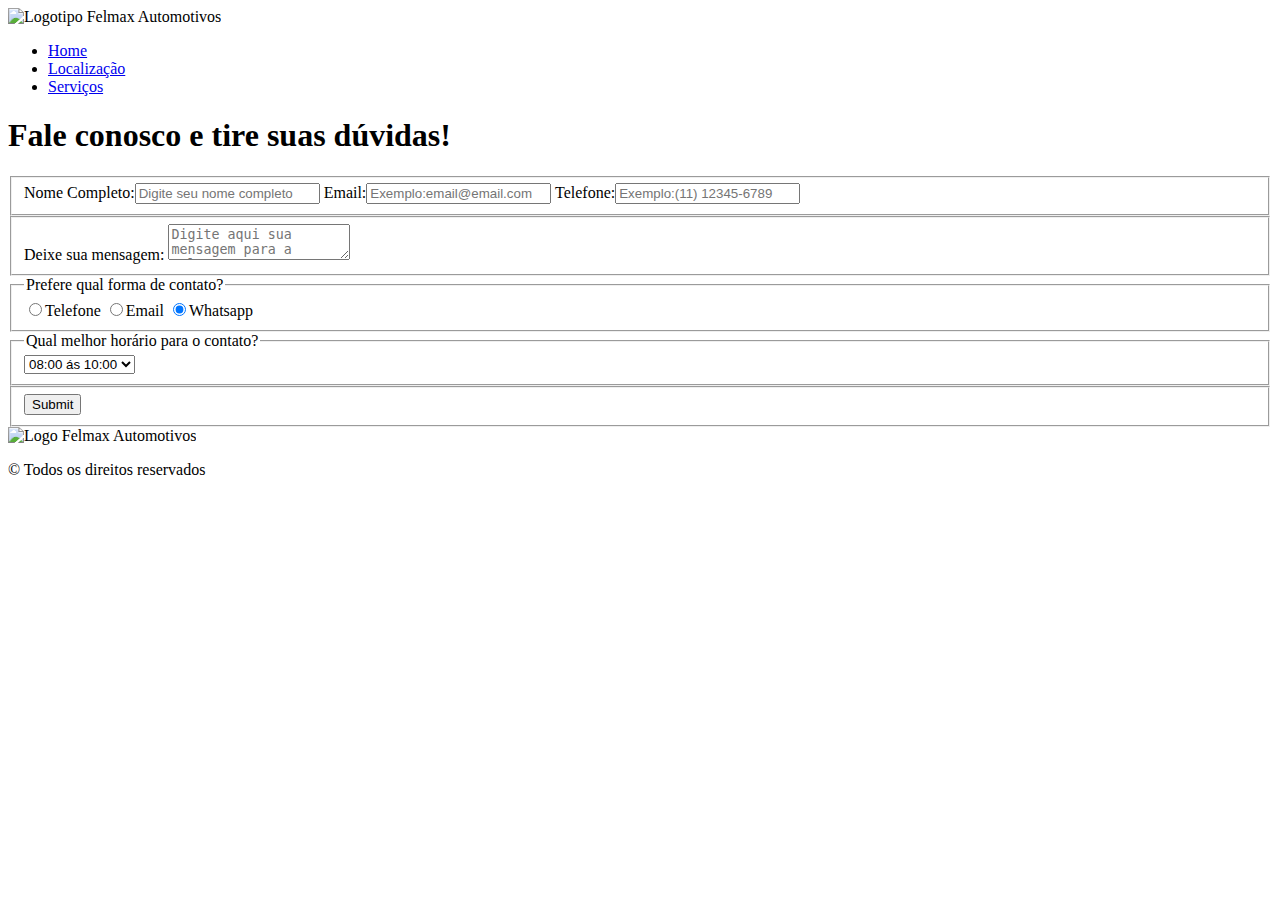
==== FaleConosco.html @ f5470d7a "Commit Projeto" ====
<!DOCTYPE html>
<html lang="pt-BR">
    <head>
        <meta charset="UTF-8">
        <meta name="viewport" content="width-device-widht, initial-scale=1.0">
        
        
        <link rel="stylesheet" href="..\Projeto-Felmax\css\reset.css">
        <link rel="stylesheet" href="..\Projeto-Felmax\css\FaleConosco.css">
        <link rel="preconnect" href="https://fonts.googleapis.com">
        <link rel="preconnect" href="https://fonts.gstatic.com" crossorigin>
        <link href="https://fonts.googleapis.com/css2?family=Roboto&family=Source+Sans+Pro:wght@300&display=swap" rel="stylesheet">
            
        <title>Fale Conosco</title>
    </head>

    <body>
        <header class="Cabeçalho">
            <div class="Centralização">
                <img class="Logo" src="..\Projeto-Felmax\Assets\felmax.png" alt="Logotipo Felmax Automotivos">

                <nav class="menu">
                    <ul class="menu__lista">
                        <li class="menu__item"><a class="menu__link" href="index.html"> Home</a></li>
                        <li class="menu__item"><a class="menu__link" href="Localização.html">Localização</a></li>
                        <li class="menu__item"><a class="menu__link" href="Serviços.html">Serviços</a></li>
                    </ul>    
                </nav>
            </div>   
        </header>

        <main class="conteudo">
            <h1 class="titulos">Fale conosco e tire suas dúvidas!</h1>


            <div class="container__formulario">
                <form class="formulario">

                    <fieldset>
                        <label class="label__padrao"> Nome Completo:<input type="text" class="input__padrao" required placeholder="Digite seu nome completo"></label>
                        <label class="label__padrao">Email:<input type="email" class="input__padrao" required placeholder="Exemplo:email@email.com"></label> 
                        <label class="label__padrao">Telefone:<input type="tel" class="input__padrao" required placeholder="Exemplo:(11) 12345-6789"></label> 
                    </fieldset> 

                    <fieldset>
                        <label class="label__padrao">Deixe sua mensagem: <textarea class="textarea" placeholder="Digite aqui sua mensagem para a Felmax"></textarea></label>
                    </fieldset> 
                    
                    <fieldset class="radio">
                        <legend>Prefere qual forma de contato?</legend>
                            <div class="container__radio">
                                <label class="label__radio"><input type="radio" name="contato" >Telefone</label>
                                <label class="label__radio"><input type="radio" name="contato" >Email</label>
                                <label class="label__radio"><input type="radio" name="contato"  checked>Whatsapp</label>
                        </div>
                     </fieldset>

                    <fieldset>
                        <legend>Qual melhor horário para o contato?</legend>
                         <select class="selecao__horario">
                            <option class="opcao__horario" value="horario" >08:00 ás 10:00</option>
                            <option class="opcao__horario" value="horario" >10:00 ás 12:00</option>
                            <option class="opcao__horario" value="horario" >12:00 ás 14:00</option>
                            <option class="opcao__horario" value="horario" >14:00 ás 16:00</option>
                         </select>
                    </fieldset>

                    <fieldset class="divisão">
                         <input type="submit" class="botao__enviar">
                    </fieldset>

                </form>
            </div>

        </main>

        <footer>
            <div class="rodape">
                <img class="logo__rodape" src="..\Projeto-Felmax\Assets\felmax.png" alt="Logo Felmax Automotivos">
                <P class="copyright__rodape"> &copy; Todos os direitos reservados</P>
                
                
            </div>
        </footer>
    </body>
</html>
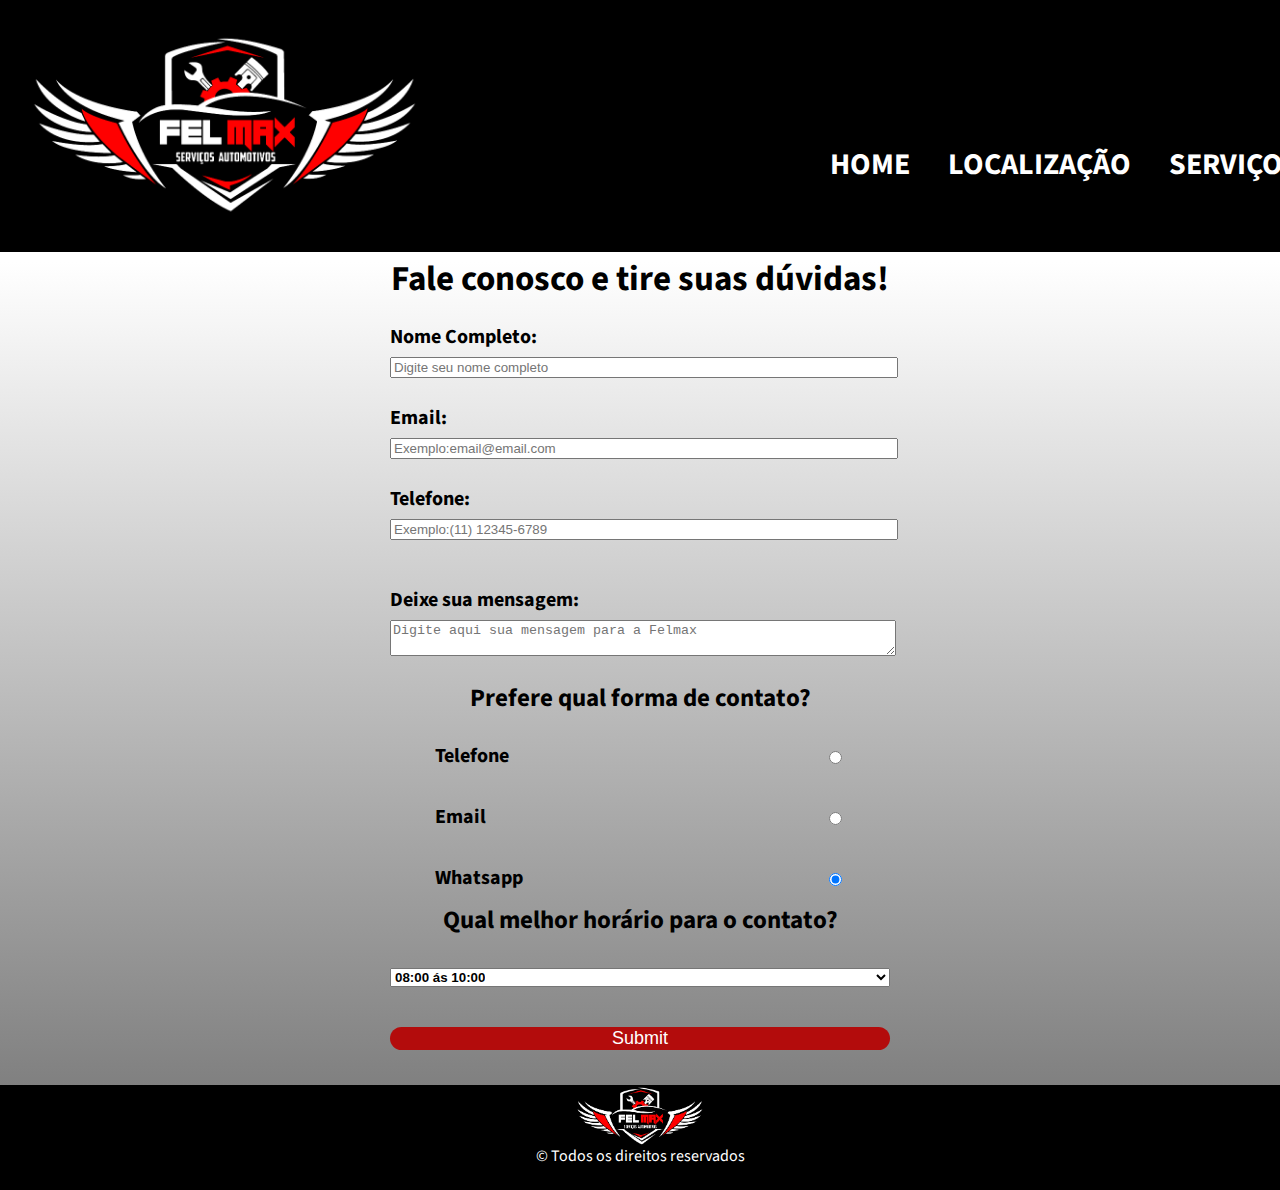
==== commit 11cfa93c: "chore: corrige import dos assets e css" ====
--- a/FaleConosco.html
+++ b/FaleConosco.html
@@ -1,86 +1,91 @@
 <!DOCTYPE html>
 <html lang="pt-BR">
-    <head>
-        <meta charset="UTF-8">
-        <meta name="viewport" content="width-device-widht, initial-scale=1.0">
-        
-        
-        <link rel="stylesheet" href="..\Projeto-Felmax\css\reset.css">
-        <link rel="stylesheet" href="..\Projeto-Felmax\css\FaleConosco.css">
-        <link rel="preconnect" href="https://fonts.googleapis.com">
-        <link rel="preconnect" href="https://fonts.gstatic.com" crossorigin>
-        <link href="https://fonts.googleapis.com/css2?family=Roboto&family=Source+Sans+Pro:wght@300&display=swap" rel="stylesheet">
-            
-        <title>Fale Conosco</title>
-    </head>
 
-    <body>
-        <header class="Cabeçalho">
-            <div class="Centralização">
-                <img class="Logo" src="..\Projeto-Felmax\Assets\felmax.png" alt="Logotipo Felmax Automotivos">
-
-                <nav class="menu">
-                    <ul class="menu__lista">
-                        <li class="menu__item"><a class="menu__link" href="index.html"> Home</a></li>
-                        <li class="menu__item"><a class="menu__link" href="Localização.html">Localização</a></li>
-                        <li class="menu__item"><a class="menu__link" href="Serviços.html">Serviços</a></li>
-                    </ul>    
-                </nav>
-            </div>   
-        </header>
-
-        <main class="conteudo">
-            <h1 class="titulos">Fale conosco e tire suas dúvidas!</h1>
+<head>
+    <meta charset="UTF-8">
+    <meta name="viewport" content="width-device-widht, initial-scale=1.0">
 
 
-            <div class="container__formulario">
-                <form class="formulario">
+    <link rel="stylesheet" href="./css/reset.css">
+    <link rel="stylesheet" href="./css/FaleConosco.css">
+    <link href="https://fonts.googleapis.com/css2?family=Roboto&family=Source+Sans+Pro:wght@300&display=swap"
+        rel="stylesheet">
 
-                    <fieldset>
-                        <label class="label__padrao"> Nome Completo:<input type="text" class="input__padrao" required placeholder="Digite seu nome completo"></label>
-                        <label class="label__padrao">Email:<input type="email" class="input__padrao" required placeholder="Exemplo:email@email.com"></label> 
-                        <label class="label__padrao">Telefone:<input type="tel" class="input__padrao" required placeholder="Exemplo:(11) 12345-6789"></label> 
-                    </fieldset> 
+    <title>Fale Conosco</title>
+</head>
 
-                    <fieldset>
-                        <label class="label__padrao">Deixe sua mensagem: <textarea class="textarea" placeholder="Digite aqui sua mensagem para a Felmax"></textarea></label>
-                    </fieldset> 
-                    
-                    <fieldset class="radio">
-                        <legend>Prefere qual forma de contato?</legend>
-                            <div class="container__radio">
-                                <label class="label__radio"><input type="radio" name="contato" >Telefone</label>
-                                <label class="label__radio"><input type="radio" name="contato" >Email</label>
-                                <label class="label__radio"><input type="radio" name="contato"  checked>Whatsapp</label>
-                        </div>
-                     </fieldset>
+<body>
+    <header class="Cabeçalho">
+        <div class="Centralização">
+            <img class="Logo" src="./Assets/felmax.png" alt="Logotipo Felmax Automotivos">
 
-                    <fieldset>
-                        <legend>Qual melhor horário para o contato?</legend>
-                         <select class="selecao__horario">
-                            <option class="opcao__horario" value="horario" >08:00 ás 10:00</option>
-                            <option class="opcao__horario" value="horario" >10:00 ás 12:00</option>
-                            <option class="opcao__horario" value="horario" >12:00 ás 14:00</option>
-                            <option class="opcao__horario" value="horario" >14:00 ás 16:00</option>
-                         </select>
-                    </fieldset>
+            <nav class="menu">
+                <ul class="menu__lista">
+                    <li class="menu__item"><a class="menu__link" href="index.html"> Home</a></li>
+                    <li class="menu__item"><a class="menu__link" href="Localização.html">Localização</a></li>
+                    <li class="menu__item"><a class="menu__link" href="Serviços.html">Serviços</a></li>
+                </ul>
+            </nav>
+        </div>
+    </header>
 
-                    <fieldset class="divisão">
-                         <input type="submit" class="botao__enviar">
-                    </fieldset>
+    <main class="conteudo">
+        <h1 class="titulos">Fale conosco e tire suas dúvidas!</h1>
 
-                </form>
-            </div>
 
-        </main>
+        <div class="container__formulario">
+            <form class="formulario">
 
-        <footer>
-            <div class="rodape">
-                <img class="logo__rodape" src="..\Projeto-Felmax\Assets\felmax.png" alt="Logo Felmax Automotivos">
-                <P class="copyright__rodape"> &copy; Todos os direitos reservados</P>
-                
-                
-            </div>
-        </footer>
-    </body>
+                <fieldset>
+                    <label class="label__padrao"> Nome Completo:<input type="text" class="input__padrao" required
+                            placeholder="Digite seu nome completo"></label>
+                    <label class="label__padrao">Email:<input type="email" class="input__padrao" required
+                            placeholder="Exemplo:email@email.com"></label>
+                    <label class="label__padrao">Telefone:<input type="tel" class="input__padrao" required
+                            placeholder="Exemplo:(11) 12345-6789"></label>
+                </fieldset>
+
+                <fieldset>
+                    <label class="label__padrao">Deixe sua mensagem: <textarea class="textarea"
+                            placeholder="Digite aqui sua mensagem para a Felmax"></textarea></label>
+                </fieldset>
+
+                <fieldset class="radio">
+                    <legend>Prefere qual forma de contato?</legend>
+                    <div class="container__radio">
+                        <label class="label__radio"><input type="radio" name="contato">Telefone</label>
+                        <label class="label__radio"><input type="radio" name="contato">Email</label>
+                        <label class="label__radio"><input type="radio" name="contato" checked>Whatsapp</label>
+                    </div>
+                </fieldset>
+
+                <fieldset>
+                    <legend>Qual melhor horário para o contato?</legend>
+                    <select class="selecao__horario">
+                        <option class="opcao__horario" value="horario">08:00 ás 10:00</option>
+                        <option class="opcao__horario" value="horario">10:00 ás 12:00</option>
+                        <option class="opcao__horario" value="horario">12:00 ás 14:00</option>
+                        <option class="opcao__horario" value="horario">14:00 ás 16:00</option>
+                    </select>
+                </fieldset>
+
+                <fieldset class="divisão">
+                    <input type="submit" class="botao__enviar">
+                </fieldset>
+
+            </form>
+        </div>
+
+    </main>
+
+    <footer>
+        <div class="rodape">
+            <img class="logo__rodape" src="./Assets/felmax.png" alt="Logo Felmax Automotivos">
+            <P class="copyright__rodape"> &copy; Todos os direitos reservados</P>
+
+
+        </div>
+    </footer>
+</body>
+
 </html>--- a/css/FaleConosco.css
+++ b/css/FaleConosco.css
@@ -0,0 +1,170 @@
+/*.........................HEADER........................................*/
+body{
+    font-family: 'Roboto', sans-serif;
+    font-family: 'Source Sans Pro', sans-serif;
+    }
+
+.Cabeçalho {background: black;}
+
+.Centralização {
+    align-items: center;
+    display: flex;
+    justify-content: space-between;
+    margin: 0 auto;
+    position: relative;
+    width: 1300px;
+    }
+
+.Logo {
+        height: 30%;
+        margin: 30px;
+        width: 30%;
+       }
+
+.menu{
+    position: absolute;
+    right:0px;
+    top:150px;
+    }
+
+.menu__item{
+    color: white; 
+    display: inline-block;
+    font-size: 30px;
+    font-weight: bold;
+    margin-left: 35px;
+    text-transform: uppercase;
+    }
+
+.menu__item :hover {
+    color: red;
+    font-size: 35px;
+    }
+
+.menu__link{
+    color: inherit;
+    text-decoration:none;
+    }
+/*...............................MAIN....................................*/
+    
+.titulos{
+    font-size: 35px;
+    font-weight: bold;
+    margin: 10px auto;
+    text-align: center;
+    }
+
+.conteudo{
+    background: linear-gradient(white,grey);
+    font-size: 20px;
+    padding: 0 0 15px 0;
+    }
+
+.label__padrao {
+    display:flex;
+    flex-direction: column;
+    justify-content: space-around;
+    font-weight: bold;
+    margin: 20px auto;
+    width: 500px;
+    }
+
+    .selecao__horario {
+    display:flex;
+    flex-direction: column;
+    font-weight: bold;
+    margin: 20px auto;
+    width: 500px;
+    }
+
+
+.input__padrao, .textarea {
+    display: flex;
+    margin: 10px auto;
+    width: 500px;
+    }
+
+.radio{
+    display: flex;
+    width: 40%;
+    margin: auto 30%;
+    justify-content: center;
+}
+    
+.container__radio{
+    display: flex;
+    flex-direction: column;
+    width: 80%;
+    
+}
+
+.label__radio{
+    display: flex;
+    flex-direction: row-reverse;
+    font-weight: bold;
+    justify-content: space-between;
+    margin: 5% 0;
+    
+    }
+
+
+legend{
+    font-size: 25px;
+    font-weight: bold;
+    margin: 15px auto;
+    text-align: center;
+    }
+
+.divisão {
+    margin: 20px auto;
+    width: 500px;
+    }
+
+.opcao__horario{text-align: center;}
+
+.botao__enviar{
+    background:rgb(179, 12, 12);
+    border: none;
+    border-radius: 1em;
+    color: white;
+    cursor: pointer;
+    font-size: large;
+    width: 500px;
+    }
+
+.botao__enviar:hover {background: black;}
+
+
+
+/*....................................FOOTER...............................*/
+
+.rodape {
+    align-items: center;
+    background: black;
+    display: flex;
+    flex-direction: column;
+    justify-content: center;
+    }
+
+.logo__rodape {
+    height: 10%;
+    width: 10%;
+    }
+
+.copyright__rodape {
+    color: white;
+    margin-bottom: 2%;
+    }
+
+/*........................................*/
+
+@media screen and(max-width:768px) {
+
+    body { color: blue;}
+
+    .Centralização { 
+    display: flex;
+    align-items: right;}
+
+    footer{ background-color: blue;}
+}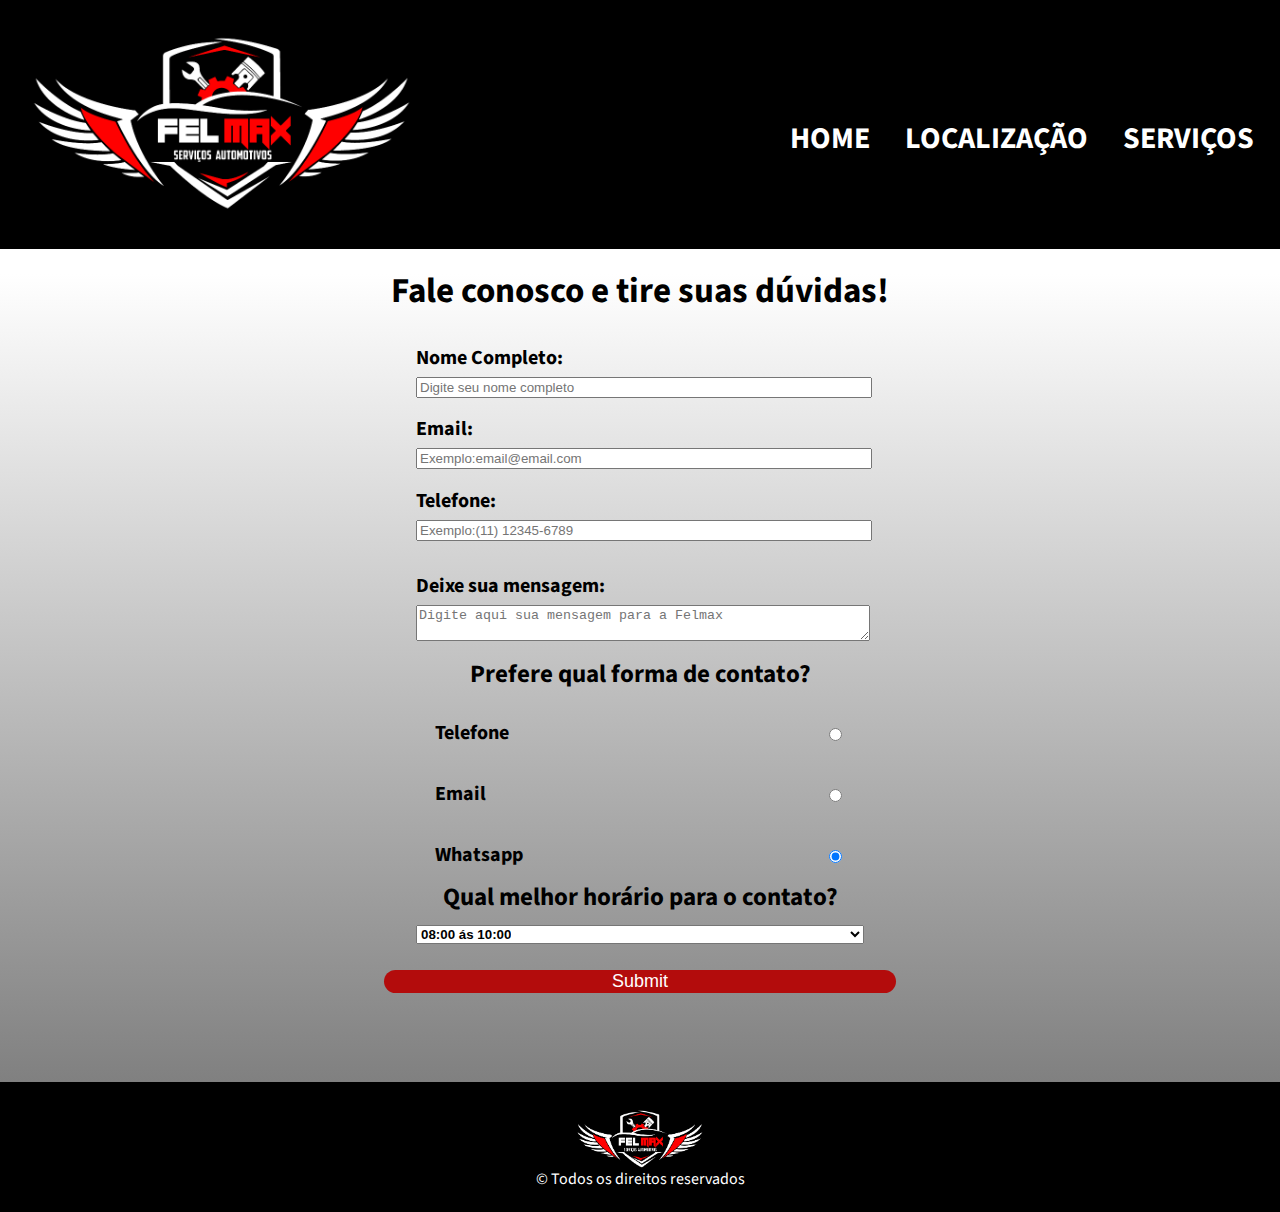
==== commit ea7d4df8: "atualização com responsividade" ====
--- a/FaleConosco.html
+++ b/FaleConosco.html
@@ -1,91 +1,87 @@
 <!DOCTYPE html>
 <html lang="pt-BR">
+    <head>
+        <meta charset="UTF-8">
+        <meta name="viewport" content="width=device-width, initial-scale=1">
+        
+        
+        <link rel="stylesheet" href="css/reset.css">
+        <link rel="stylesheet" href="cabecalho.css">
+        <link rel="stylesheet" href="css/FaleConosco.css">
+        <link rel="preconnect" href="https://fonts.googleapis.com">
+        <link rel="preconnect" href="https://fonts.gstatic.com" crossorigin>
+        <link href="https://fonts.googleapis.com/css2?family=Roboto&family=Source+Sans+Pro:wght@300&display=swap" rel="stylesheet">
+            
+        <title>Fale Conosco</title>
+    </head>
 
-<head>
-    <meta charset="UTF-8">
-    <meta name="viewport" content="width-device-widht, initial-scale=1.0">
+    <body>
+        <header class="Cabecalho">
+            <div class="centralizacao">
+                <img class="Logo" src="Assets/felmax.png" alt="Logotipo Felmax Automotivos">
+
+                <nav class="menu">
+                    <ul class="menu__lista">
+                        <li class="menu__item"><a class="menu__link" href="index.html"> Home</a></li>
+                        <li class="menu__item"><a class="menu__link" href="localizacao.html">Localização</a></li>
+                        <li class="menu__item"><a class="menu__link" href="servicos.html">Serviços</a></li>
+                    </ul>    
+                </nav>
+            </div>   
+        </header>
+
+        <main class="conteudo">
+            <h1 class="titulos">Fale conosco e tire suas dúvidas!</h1>
 
 
-    <link rel="stylesheet" href="./css/reset.css">
-    <link rel="stylesheet" href="./css/FaleConosco.css">
-    <link href="https://fonts.googleapis.com/css2?family=Roboto&family=Source+Sans+Pro:wght@300&display=swap"
-        rel="stylesheet">
+            <div class="container__formulario">
+                <form class="formulario">
 
-    <title>Fale Conosco</title>
-</head>
+                    <fieldset>
+                        <label class="label__padrao"> Nome Completo:<input type="text" class="input__padrao" required placeholder="Digite seu nome completo"></label>
+                        <label class="label__padrao">Email:<input type="email" class="input__padrao" required placeholder="Exemplo:email@email.com"></label> 
+                        <label class="label__padrao">Telefone:<input type="tel" class="input__padrao" required placeholder="Exemplo:(11) 12345-6789"></label> 
+                    </fieldset> 
 
-<body>
-    <header class="Cabeçalho">
-        <div class="Centralização">
-            <img class="Logo" src="./Assets/felmax.png" alt="Logotipo Felmax Automotivos">
+                    <fieldset>
+                        <label class="label__padrao">Deixe sua mensagem: <textarea class="textarea" placeholder="Digite aqui sua mensagem para a Felmax"></textarea></label>
+                    </fieldset> 
+                    
+                    <fieldset class="radio">
+                        <legend>Prefere qual forma de contato?</legend>
+                            <div class="container__radio">
+                                <label class="label__radio"><input type="radio" name="contato" >Telefone</label>
+                                <label class="label__radio"><input type="radio" name="contato" >Email</label>
+                                <label class="label__radio"><input type="radio" name="contato"  checked>Whatsapp</label>
+                        </div>
+                     </fieldset>
 
-            <nav class="menu">
-                <ul class="menu__lista">
-                    <li class="menu__item"><a class="menu__link" href="index.html"> Home</a></li>
-                    <li class="menu__item"><a class="menu__link" href="Localização.html">Localização</a></li>
-                    <li class="menu__item"><a class="menu__link" href="Serviços.html">Serviços</a></li>
-                </ul>
-            </nav>
-        </div>
-    </header>
+                    <fieldset>
+                        <legend>Qual melhor horário para o contato?</legend>
+                         <select class="selecao__horario">
+                            <option class="opcao__horario" value="horario" >08:00 ás 10:00</option>
+                            <option class="opcao__horario" value="horario" >10:00 ás 12:00</option>
+                            <option class="opcao__horario" value="horario" >12:00 ás 14:00</option>
+                            <option class="opcao__horario" value="horario" >14:00 ás 16:00</option>
+                         </select>
+                    </fieldset>
 
-    <main class="conteudo">
-        <h1 class="titulos">Fale conosco e tire suas dúvidas!</h1>
+                    <fieldset class="divisão">
+                         <input type="submit" class="botao__enviar">
+                    </fieldset>
 
+                </form>
+            </div>
 
-        <div class="container__formulario">
-            <form class="formulario">
+        </main>
 
-                <fieldset>
-                    <label class="label__padrao"> Nome Completo:<input type="text" class="input__padrao" required
-                            placeholder="Digite seu nome completo"></label>
-                    <label class="label__padrao">Email:<input type="email" class="input__padrao" required
-                            placeholder="Exemplo:email@email.com"></label>
-                    <label class="label__padrao">Telefone:<input type="tel" class="input__padrao" required
-                            placeholder="Exemplo:(11) 12345-6789"></label>
-                </fieldset>
-
-                <fieldset>
-                    <label class="label__padrao">Deixe sua mensagem: <textarea class="textarea"
-                            placeholder="Digite aqui sua mensagem para a Felmax"></textarea></label>
-                </fieldset>
-
-                <fieldset class="radio">
-                    <legend>Prefere qual forma de contato?</legend>
-                    <div class="container__radio">
-                        <label class="label__radio"><input type="radio" name="contato">Telefone</label>
-                        <label class="label__radio"><input type="radio" name="contato">Email</label>
-                        <label class="label__radio"><input type="radio" name="contato" checked>Whatsapp</label>
-                    </div>
-                </fieldset>
-
-                <fieldset>
-                    <legend>Qual melhor horário para o contato?</legend>
-                    <select class="selecao__horario">
-                        <option class="opcao__horario" value="horario">08:00 ás 10:00</option>
-                        <option class="opcao__horario" value="horario">10:00 ás 12:00</option>
-                        <option class="opcao__horario" value="horario">12:00 ás 14:00</option>
-                        <option class="opcao__horario" value="horario">14:00 ás 16:00</option>
-                    </select>
-                </fieldset>
-
-                <fieldset class="divisão">
-                    <input type="submit" class="botao__enviar">
-                </fieldset>
-
-            </form>
-        </div>
-
-    </main>
-
-    <footer>
-        <div class="rodape">
-            <img class="logo__rodape" src="./Assets/felmax.png" alt="Logo Felmax Automotivos">
-            <P class="copyright__rodape"> &copy; Todos os direitos reservados</P>
-
-
-        </div>
-    </footer>
-</body>
-
+        <footer>
+            <div class="rodape">
+                <img class="logo__rodape" src="Assets/felmax.png" alt="Logo Felmax Automotivos">
+                <P class="copyright__rodape"> &copy; Todos os direitos reservados</P>
+                
+                
+            </div>
+        </footer>
+    </body>
 </html>--- a/css/FaleConosco.css
+++ b/css/FaleConosco.css
@@ -1,170 +1,137 @@
-/*.........................HEADER........................................*/
-body{
-    font-family: 'Roboto', sans-serif;
-    font-family: 'Source Sans Pro', sans-serif;
+@import url(header.css);
+@import url(footer.css);
+    body{
+        font-family: 'Roboto', sans-serif;
+        font-family: 'Source Sans Pro', sans-serif;
     }
 
-.Cabeçalho {background: black;}
-
-.Centralização {
-    align-items: center;
-    display: flex;
-    justify-content: space-between;
-    margin: 0 auto;
-    position: relative;
-    width: 1300px;
+    .titulos{
+        font-size: 35px;
+        font-weight: bold;
+        margin: 2% auto;
+        text-align: center;
     }
 
-.Logo {
-        height: 30%;
-        margin: 30px;
-        width: 30%;
-       }
-
-.menu{
-    position: absolute;
-    right:0px;
-    top:150px;
+    .conteudo{
+        background: linear-gradient(white,grey);
+        font-size: 20px;
+        height: 100%;
+        padding-bottom: 5%;
+        width: 100%;
     }
 
-.menu__item{
-    color: white; 
-    display: inline-block;
-    font-size: 30px;
-    font-weight: bold;
-    margin-left: 35px;
-    text-transform: uppercase;
+    .label__padrao {
+        display:flex;
+        flex-direction: column;
+        font-weight: bold;
+        margin: 1% auto;
+        width: 35%;
+    }
+    
+    .input__padrao, .textarea {
+        display: flex;
+        margin: 2% auto;
+        width: 100%;
+    }
+    
+    .container__radio{
+        display: flex;
+        flex-direction: column;
+        width: 80%;
     }
 
-.menu__item :hover {
-    color: red;
-    font-size: 35px;
+    .radio{
+        display: flex;
+        margin: 0 auto;
+        justify-content: center;
+        width: 40%;
     }
-
-.menu__link{
-    color: inherit;
-    text-decoration:none;
+    
+    .label__radio{
+        display: flex;
+        flex-direction: row-reverse;
+        font-weight: bold;
+        justify-content: space-between;
+        margin: 5% 0;  
     }
-/*...............................MAIN....................................*/
     
-.titulos{
-    font-size: 35px;
-    font-weight: bold;
-    margin: 10px auto;
-    text-align: center;
-    }
-
-.conteudo{
-    background: linear-gradient(white,grey);
-    font-size: 20px;
-    padding: 0 0 15px 0;
-    }
-
-.label__padrao {
-    display:flex;
-    flex-direction: column;
-    justify-content: space-around;
-    font-weight: bold;
-    margin: 20px auto;
-    width: 500px;
+    legend{
+        font-size: 25px;
+        font-weight: bold;
+        margin: 15px auto;
+        text-align: center;
+        width: 80%;
     }
 
     .selecao__horario {
-    display:flex;
-    flex-direction: column;
-    font-weight: bold;
-    margin: 20px auto;
-    width: 500px;
+        display:flex;
+        flex-direction: column;
+        font-weight: bold;
+        margin: 0 auto;
+        width: 35%;
     }
 
-
-.input__padrao, .textarea {
-    display: flex;
-    margin: 10px auto;
-    width: 500px;
+    .divisão {
+        display: flex;
+        justify-content: center;
+        margin: 2% auto;
+        width: 80%;
     }
 
-.radio{
-    display: flex;
-    width: 40%;
-    margin: auto 30%;
-    justify-content: center;
-}
-    
-.container__radio{
-    display: flex;
-    flex-direction: column;
-    width: 80%;
-    
-}
+    .opcao__horario{text-align: center;}
 
-.label__radio{
-    display: flex;
-    flex-direction: row-reverse;
-    font-weight: bold;
-    justify-content: space-between;
-    margin: 5% 0;
-    
+    .botao__enviar{
+        align-items: flex-end ;
+        background:rgb(179, 12, 12);
+        border: none;
+        border-radius: 1em;
+        color: white;
+        cursor: pointer;
+        display: flex;
+        font-size: large;
+        justify-content: center;
+        width: 50%;
     }
 
+    .botao__enviar:hover {background: black;}
 
-legend{
-    font-size: 25px;
-    font-weight: bold;
-    margin: 15px auto;
-    text-align: center;
+@media (max-width: 768px) {
+
+    .formulario{
+        display: flex;
+        flex-direction: column;
+        margin: 5% 5%;    
     }
 
-.divisão {
-    margin: 20px auto;
-    width: 500px;
+    legend{
+        width: 100%;   
     }
 
-.opcao__horario{text-align: center;}
-
-.botao__enviar{
-    background:rgb(179, 12, 12);
-    border: none;
-    border-radius: 1em;
-    color: white;
-    cursor: pointer;
-    font-size: large;
-    width: 500px;
+    .radio{
+        margin: 5% auto;
+        width: 100%;
     }
 
-.botao__enviar:hover {background: black;}
-
-
-
-/*....................................FOOTER...............................*/
-
-.rodape {
-    align-items: center;
-    background: black;
-    display: flex;
-    flex-direction: column;
-    justify-content: center;
+    .label__padrao,.textarea{
+        align-items: flex-start;
+        display: flex;
+        flex-direction: column;
+        margin: 2% auto;
+        width: 100%;
     }
 
-.logo__rodape {
-    height: 10%;
-    width: 10%;
+    .input__padrao{
+        display: flex;
+        margin: 0%;
+        width: 50%;
     }
 
-.copyright__rodape {
-    color: white;
-    margin-bottom: 2%;
+    .selecao__horario{
+        width: 100%;
     }
-
-/*........................................*/
-
-@media screen and(max-width:768px) {
-
-    body { color: blue;}
-
-    .Centralização { 
-    display: flex;
-    align-items: right;}
-
-    footer{ background-color: blue;}
+    
+    .botao__enviar{
+        margin: 5% auto;
+        width: 100%;
+    }
 }